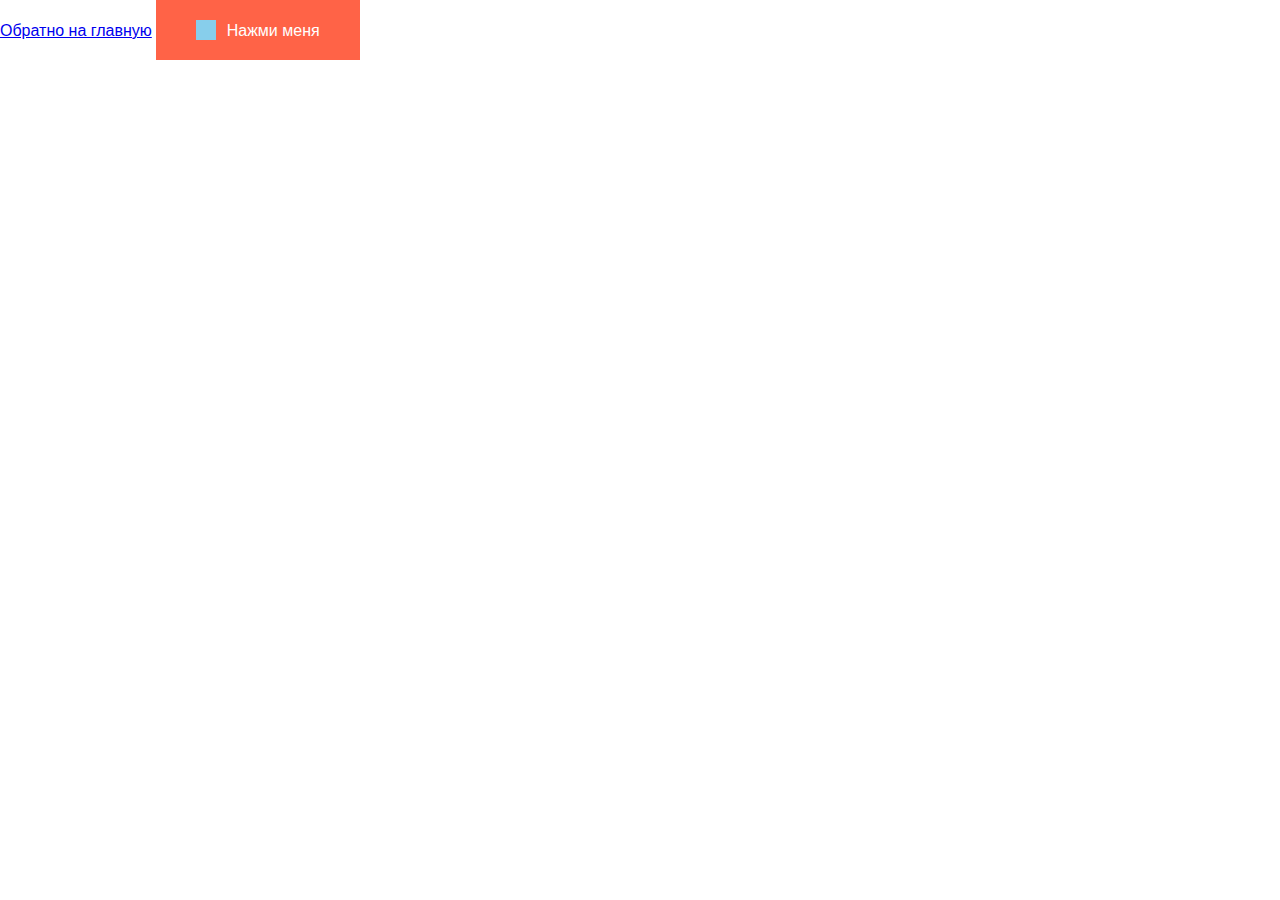
==== compendinum.html @ 6ba3d36a "02.11" ====
<!DOCTYPE html>
<html lang="en">
  <head>
    <meta charset="UTF-8" />
    <meta name="viewport" content="width=device-width, initial-scale=1.0" />
    <title>Разбор конспекта</title>
    <link rel="stylesheet" href="./css/compendium.css" />
  </head>
  <body>
    <a href="./index.html">Обратно на главную</a>

    <a href="" class="btn">
      <span class="btn-icon"></span>
      Нажми меня</a
    >
  </body>
</html>
---- css/compendium.css ----
html {
  box-sizing: border-box;
}

*,
*::before,
*::after {
  box-sizing: inherit;
}
body {
  margin: 0;
  font-family: 'Helvetica Neue', -apple-system, BlinkMacSystemFont, 'Segoe UI',
    Roboto, Oxygen, Ubuntu, Cantarell, 'Open Sans', sans-serif;
}

.btn {
  display: inline-block;
  padding: 20px 40px;
  background-color: tomato;
  color: #fff;
  text-decoration: none;
}
.btn:hover {
  background-color: #fff;
  color: #000;
  border: 2px solid tomato;
}
.btn-icon {
  display: inline-block;
  margin-right: 6px;
  height: 20px;
  width: 20px;
  background-color: skyblue;
  vertical-align: bottom;
}
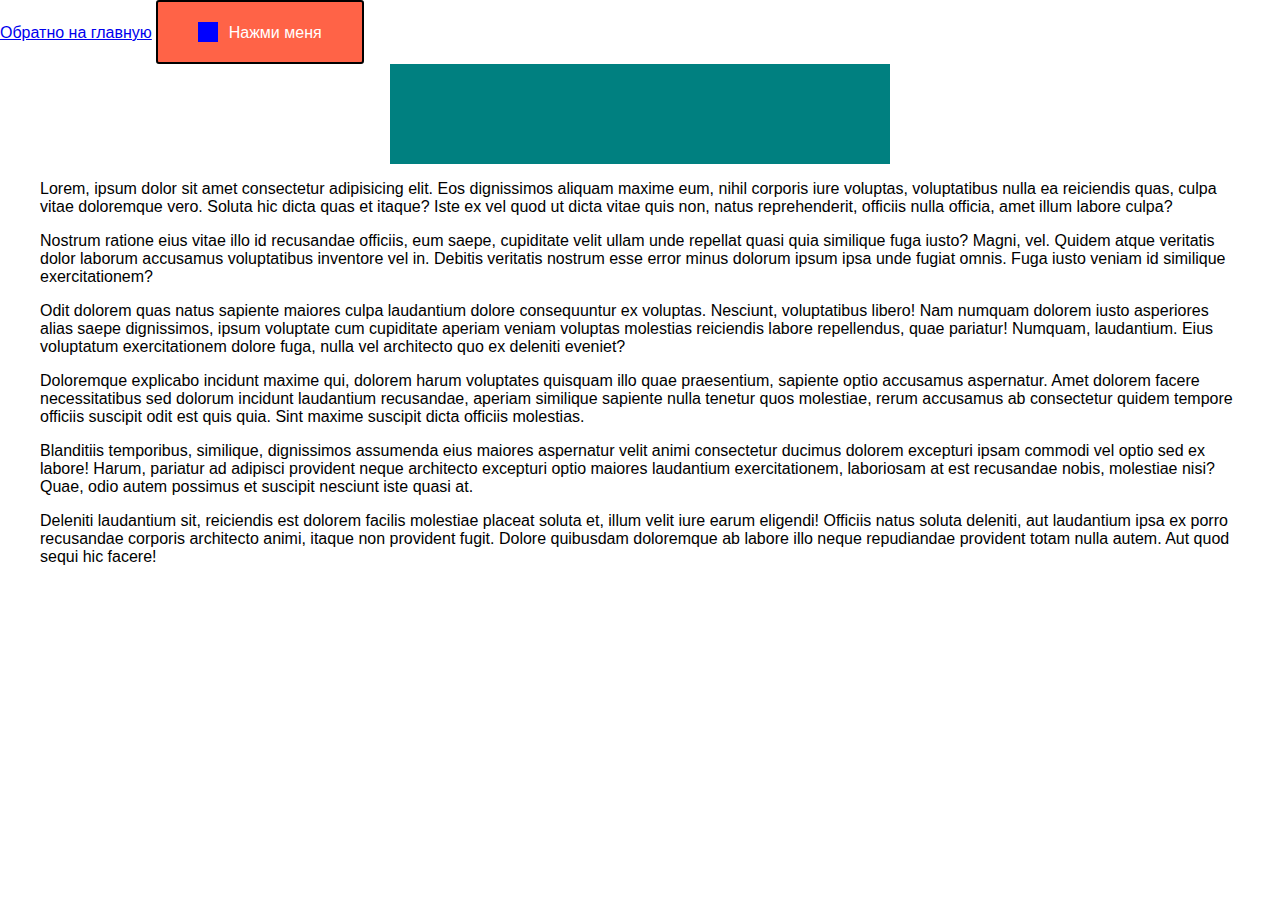
==== commit 55cc6626: "тема 5 готов" ====
--- a/compendinum.html
+++ b/compendinum.html
@@ -11,7 +11,61 @@
 
     <a href="" class="btn">
       <span class="btn-icon"></span>
-      Нажми меня</a
-    >
+      Нажми меня
+    </a>
+
+    <div class="box"></div>
+
+    <div class="container">
+      <p>
+        Lorem, ipsum dolor sit amet consectetur adipisicing elit. Eos
+        dignissimos aliquam maxime eum, nihil corporis iure voluptas,
+        voluptatibus nulla ea reiciendis quas, culpa vitae doloremque vero.
+        Soluta hic dicta quas et itaque? Iste ex vel quod ut dicta vitae quis
+        non, natus reprehenderit, officiis nulla officia, amet illum labore
+        culpa?
+      </p>
+      <p>
+        Nostrum ratione eius vitae illo id recusandae officiis, eum saepe,
+        cupiditate velit ullam unde repellat quasi quia similique fuga iusto?
+        Magni, vel. Quidem atque veritatis dolor laborum accusamus voluptatibus
+        inventore vel in. Debitis veritatis nostrum esse error minus dolorum
+        ipsum ipsa unde fugiat omnis. Fuga iusto veniam id similique
+        exercitationem?
+      </p>
+      <p>
+        Odit dolorem quas natus sapiente maiores culpa laudantium dolore
+        consequuntur ex voluptas. Nesciunt, voluptatibus libero! Nam numquam
+        dolorem iusto asperiores alias saepe dignissimos, ipsum voluptate cum
+        cupiditate aperiam veniam voluptas molestias reiciendis labore
+        repellendus, quae pariatur! Numquam, laudantium. Eius voluptatum
+        exercitationem dolore fuga, nulla vel architecto quo ex deleniti
+        eveniet?
+      </p>
+      <p>
+        Doloremque explicabo incidunt maxime qui, dolorem harum voluptates
+        quisquam illo quae praesentium, sapiente optio accusamus aspernatur.
+        Amet dolorem facere necessitatibus sed dolorum incidunt laudantium
+        recusandae, aperiam similique sapiente nulla tenetur quos molestiae,
+        rerum accusamus ab consectetur quidem tempore officiis suscipit odit est
+        quis quia. Sint maxime suscipit dicta officiis molestias.
+      </p>
+      <p>
+        Blanditiis temporibus, similique, dignissimos assumenda eius maiores
+        aspernatur velit animi consectetur ducimus dolorem excepturi ipsam
+        commodi vel optio sed ex labore! Harum, pariatur ad adipisci provident
+        neque architecto excepturi optio maiores laudantium exercitationem,
+        laboriosam at est recusandae nobis, molestiae nisi? Quae, odio autem
+        possimus et suscipit nesciunt iste quasi at.
+      </p>
+      <p>
+        Deleniti laudantium sit, reiciendis est dolorem facilis molestiae
+        placeat soluta et, illum velit iure earum eligendi! Officiis natus
+        soluta deleniti, aut laudantium ipsa ex porro recusandae corporis
+        architecto animi, itaque non provident fugit. Dolore quibusdam
+        doloremque ab labore illo neque repudiandae provident totam nulla autem.
+        Aut quod sequi hic facere!
+      </p>
+    </div>
   </body>
 </html>
--- a/css/compendium.css
+++ b/css/compendium.css
@@ -7,29 +7,45 @@
 *::after {
   box-sizing: inherit;
 }
+
 body {
   margin: 0;
   font-family: 'Helvetica Neue', -apple-system, BlinkMacSystemFont, 'Segoe UI',
     Roboto, Oxygen, Ubuntu, Cantarell, 'Open Sans', sans-serif;
 }
 
+.box {
+  width: 500px;
+  height: 100px;
+  background-color: teal;
+  margin-left: auto;
+  margin-right: auto;
+}
+
+.container {
+  width: 1230px;
+  padding-left: 15px;
+  padding-right: 15px;
+  /* margin-left: auto;
+  margin-right: auto; */
+  margin: 0 auto;
+}
+
 .btn {
   display: inline-block;
   padding: 20px 40px;
+  border: 2px solid black;
+  border-radius: 3px;
   background-color: tomato;
-  color: #fff;
+  color: white;
   text-decoration: none;
 }
-.btn:hover {
-  background-color: #fff;
-  color: #000;
-  border: 2px solid tomato;
-}
+
 .btn-icon {
   display: inline-block;
-  margin-right: 6px;
   height: 20px;
   width: 20px;
-  background-color: skyblue;
+  margin-right: 6px;
+  background-color: blue;
   vertical-align: bottom;
 }
